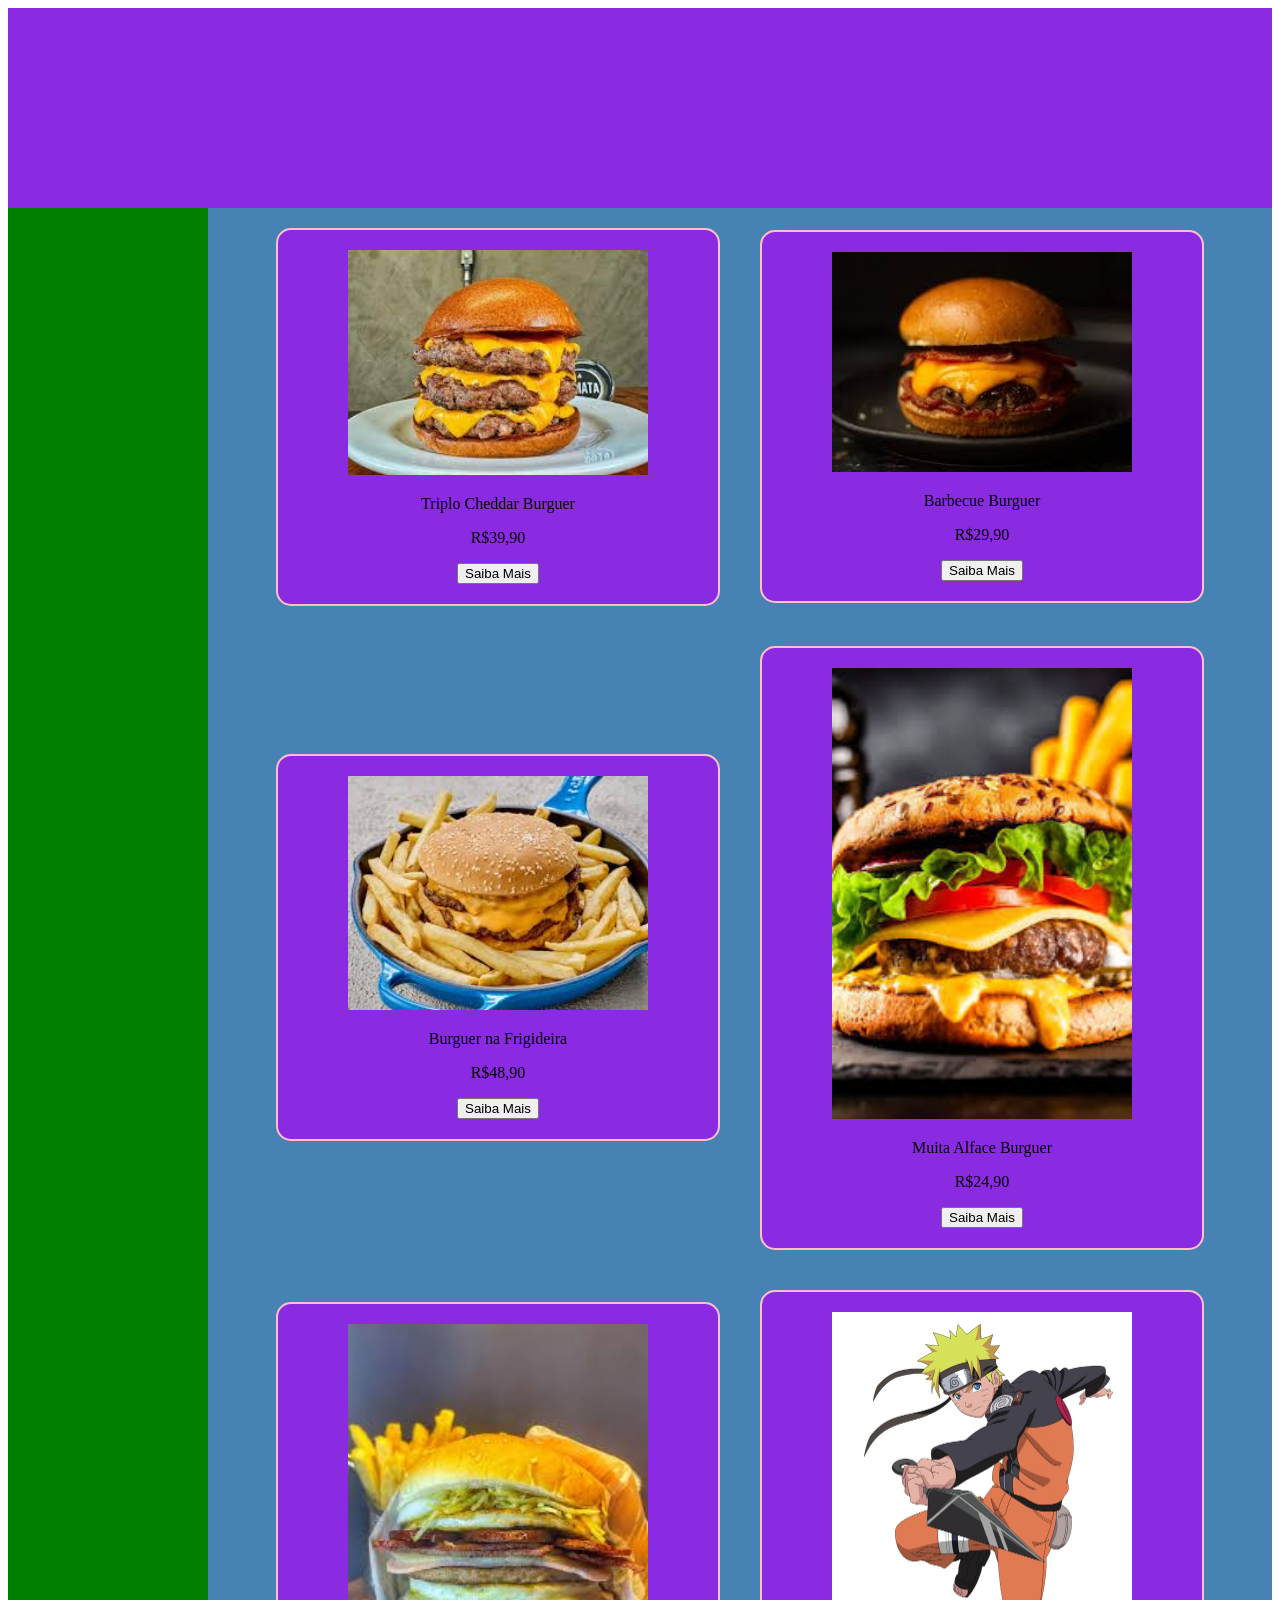
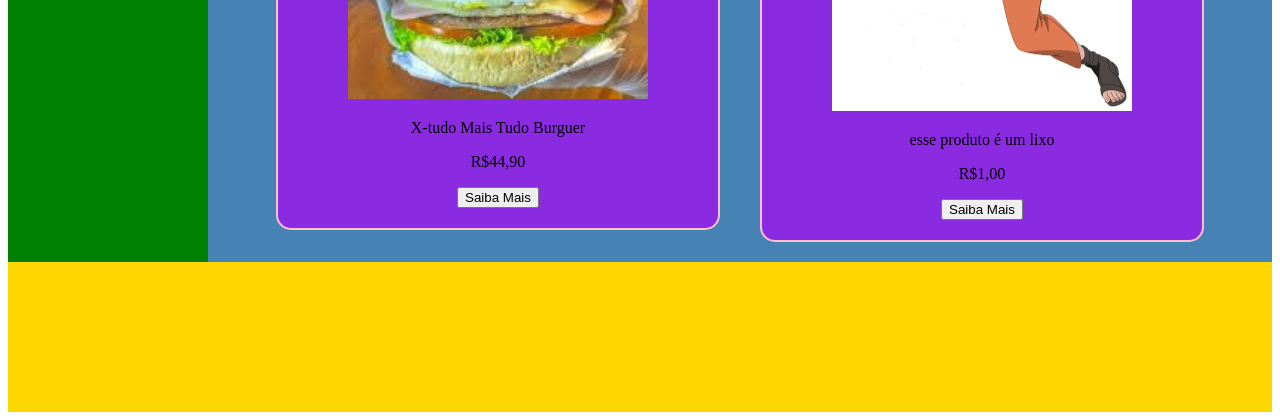
==== index.html @ b54ad22f "Add files via upload" ====
<!DOCTYPE html>
<html lang="en">
<head>
    <meta charset="UTF-8">
    <meta name="viewport" content="width=device-width, initial-scale=1.0">
    <title>Document</title>
    <link rel="stylesheet" href="style.css">
</head>
<body>
    <header>
        
    </header>

    <main>
        
        <div class="mae">
            <div class="card">
                <img src="imagem/download.jpeg" class="img_card" alt="" width="200 px">
                <p class="texto_card">Triplo Cheddar Burguer</p>
                <p class="preco_card">R$39,90</p>
                <button>Saiba Mais</button>
            </div>
            
            <div class="card">
                <img src="imagem/barbecue.jpeg" class="img_card" alt="" width="200 px">
                <p class="texto_card">Barbecue Burguer</p>
                <p class="preco_card">R$29,90</p>
                <button>Saiba Mais</button>
            </div>
            
            <div class="card">
                <img src="imagem/hambfrigideira.jpeg" class="img_card" alt="" width="200 px">
                <p class="texto_card">Burguer na Frigideira</p>
                <p class="preco_card">R$48,90</p>
                <button>Saiba Mais</button>
            </div>
            
            <div class="card">
                <img src="imagem/salada.jpeg" class="img_card" alt="" width="200 px">
                <p class="texto_card">Muita Alface Burguer</p>
                <p class="preco_card">R$24,90</p>
                <button>Saiba Mais</button>
            </div>
            
            <div class="card">
                <img src="imagem/x-tudo.jpeg" class="img_card" alt="" width="200 px">
                <p class="texto_card">X-tudo Mais Tudo Burguer</p>
                <p class="preco_card">R$44,90</p>
                <button>Saiba Mais</button>
            </div>
            
            <div class="card">
                <img src="imagem/naruto_uzumaki-shippuden.jpg" class="img_card" alt="" width="200 px">
                <p class="texto_card">esse produto é um lixo</p>
                <p class="preco_card">R$1,00</p>
                <button>Saiba Mais</button>
            </div>

        </div>
    </main>

    <aside>
        
    </aside>

    <footer>
        
    </footer>

</body>
</html>
---- style.css ----
body{
    display: grid;
    grid-template-areas: 
    "cabeca cabeca cabeca"
    "braco corpo corpo"
    "perna perna perna";
    grid-template-rows: 200px auto 150px;
    grid-template-columns: 200px auto auto;
}
header{
    grid-area: cabeca;
    background-color: blueviolet;

}
aside{
    grid-area: braco;
    background-color: green;
}
main{
    grid-area: corpo;
    background-color: steelblue;
}
footer{
    grid-area: perna;
    background-color: gold;
}
@media only screen and (max-width:850px) {
    body {
        grid-template-areas: "cabeca"
                             "corpo"
                             "perna";
        grid-template-columns: auto;
        grid-template-rows: 150px auto 200px;
    }
    aside {
        display: none;
    }
}
.mae{
    display: flex;
    flex-wrap: wrap;
    justify-content: center;
    align-items: center;
}
.card{
    border: pink 2px solid;
    background-color: blueviolet;
    width: 400px;
    padding: 20px;
    text-align: center;
    border-radius: 15px;
    margin: 20px;
}
.img_card{
    width: 300px;
    height: auto;
}
.text_card{
    color: fuchsia;
    font-size: x-large;
}
.preco-card{
    color: midnightblue;
    font-size: xx-large;
}
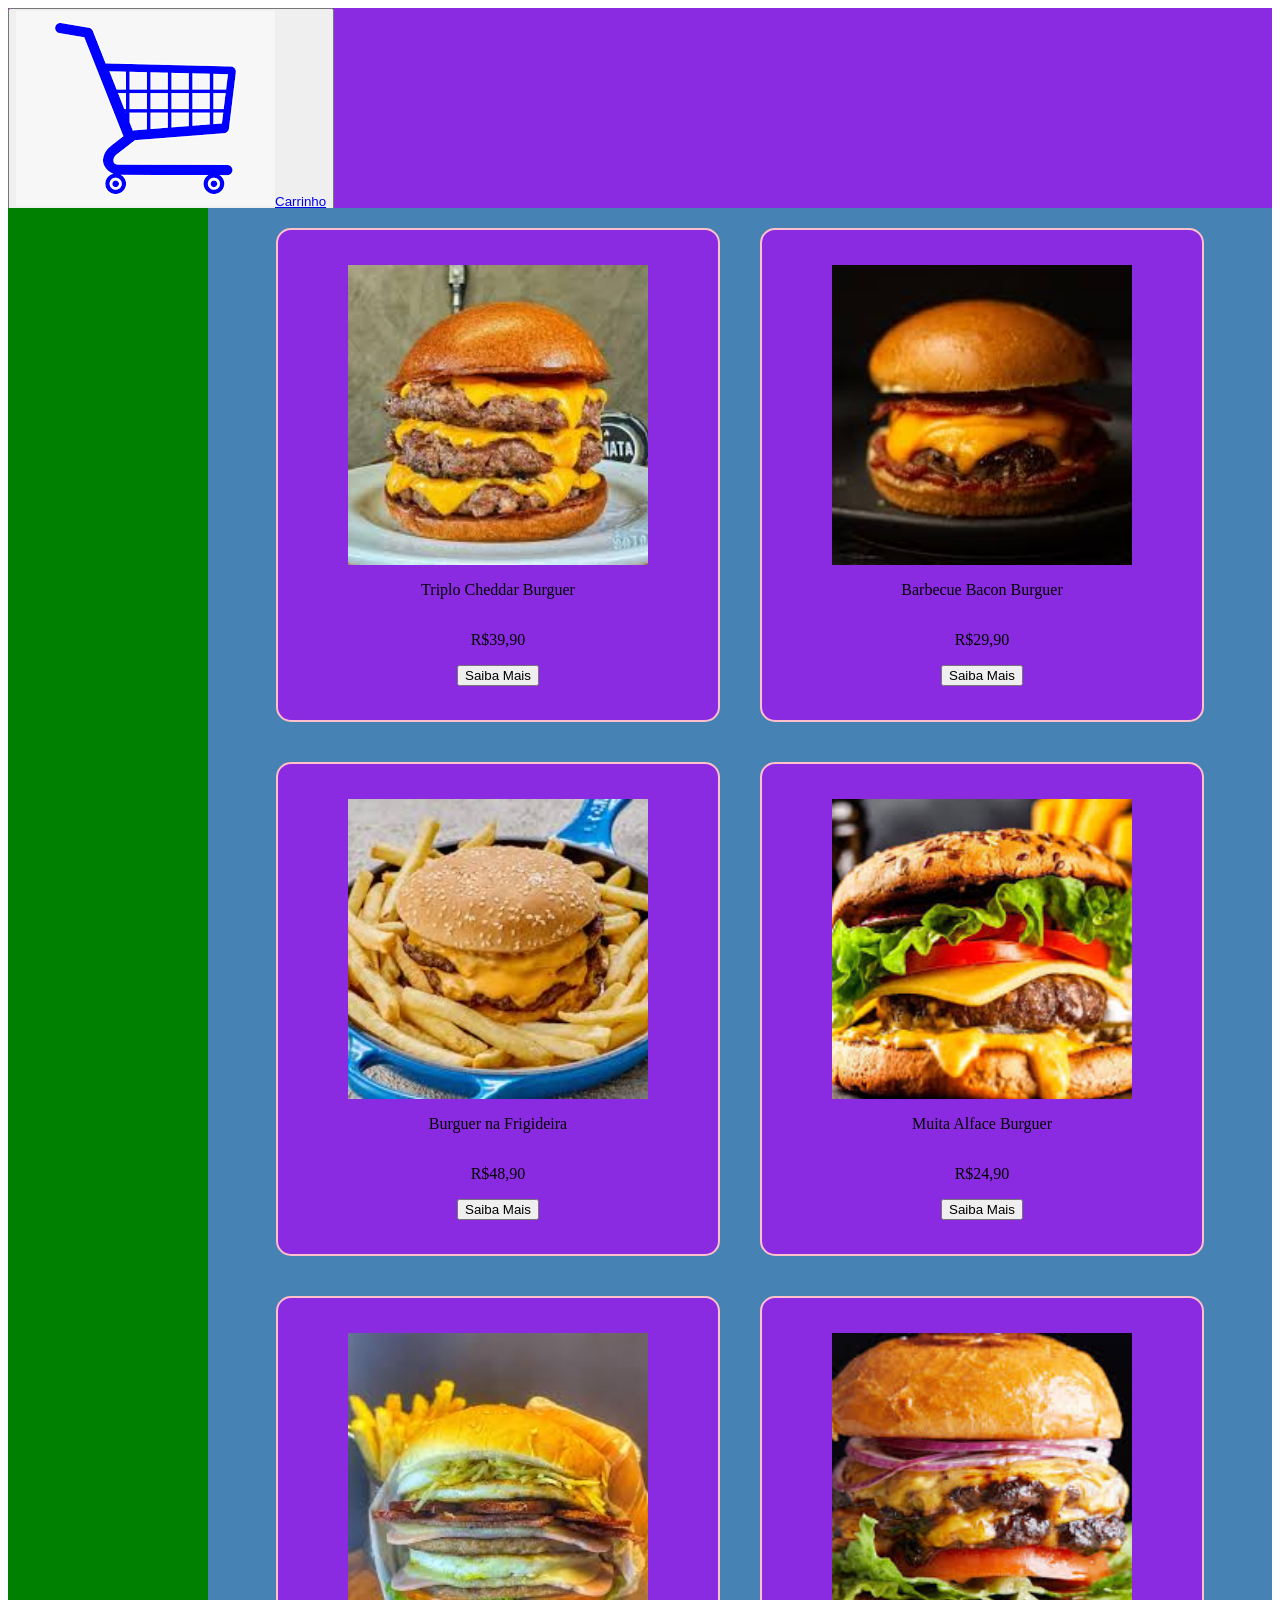
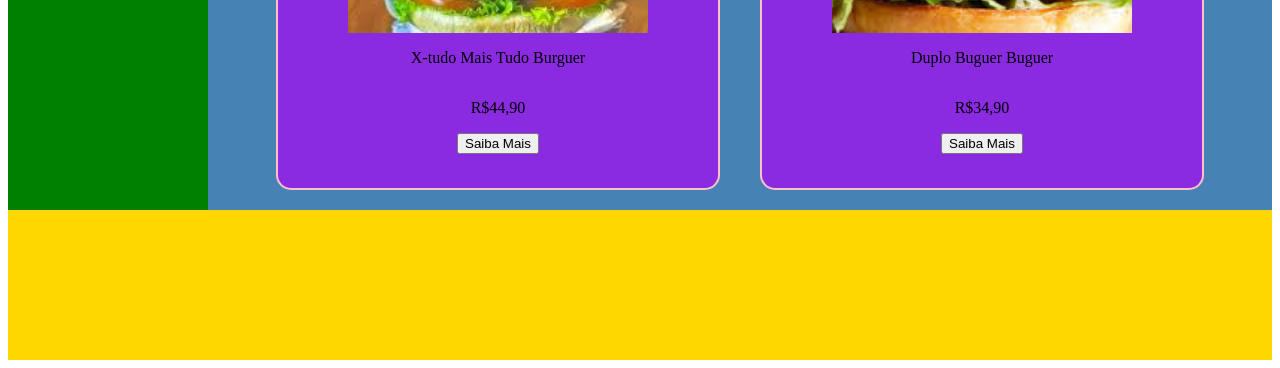
==== commit 79902146: "Add files via upload" ====
--- a/index.html
+++ b/index.html
@@ -8,7 +8,7 @@
 </head>
 <body>
     <header>
-        
+        <button> <img src="imagem/download.png" alt=""><a href="carrinho.html">Carrinho </a></p></button>
     </header>
 
     <main>
@@ -23,7 +23,7 @@
             
             <div class="card">
                 <img src="imagem/barbecue.jpeg" class="img_card" alt="" width="200 px">
-                <p class="texto_card">Barbecue Burguer</p>
+                <p class="texto_card">Barbecue Bacon Burguer</p>
                 <p class="preco_card">R$29,90</p>
                 <button>Saiba Mais</button>
             </div>
@@ -50,9 +50,9 @@
             </div>
             
             <div class="card">
-                <img src="imagem/naruto_uzumaki-shippuden.jpg" class="img_card" alt="" width="200 px">
-                <p class="texto_card">esse produto é um lixo</p>
-                <p class="preco_card">R$1,00</p>
+                <img src="imagem/classico duplo.jpeg" class="img_card" alt="" width="200 px">
+                <p class="texto_card">Duplo Buguer Buguer</p>
+                <p class="preco_card">R$34,90</p>
                 <button>Saiba Mais</button>
             </div>
 
--- a/style.css
+++ b/style.css
@@ -50,10 +50,17 @@
     text-align: center;
     border-radius: 15px;
     margin: 20px;
+    display: flex;
+    flex-direction: column;
+    justify-content: center;
+    align-items: center;
+    max-height: 450px;
+    min-height: 450px;
 }
 .img_card{
     width: 300px;
-    height: auto;
+    height: 300px;
+    object-fit: cover;
 }
 .text_card{
     color: fuchsia;
